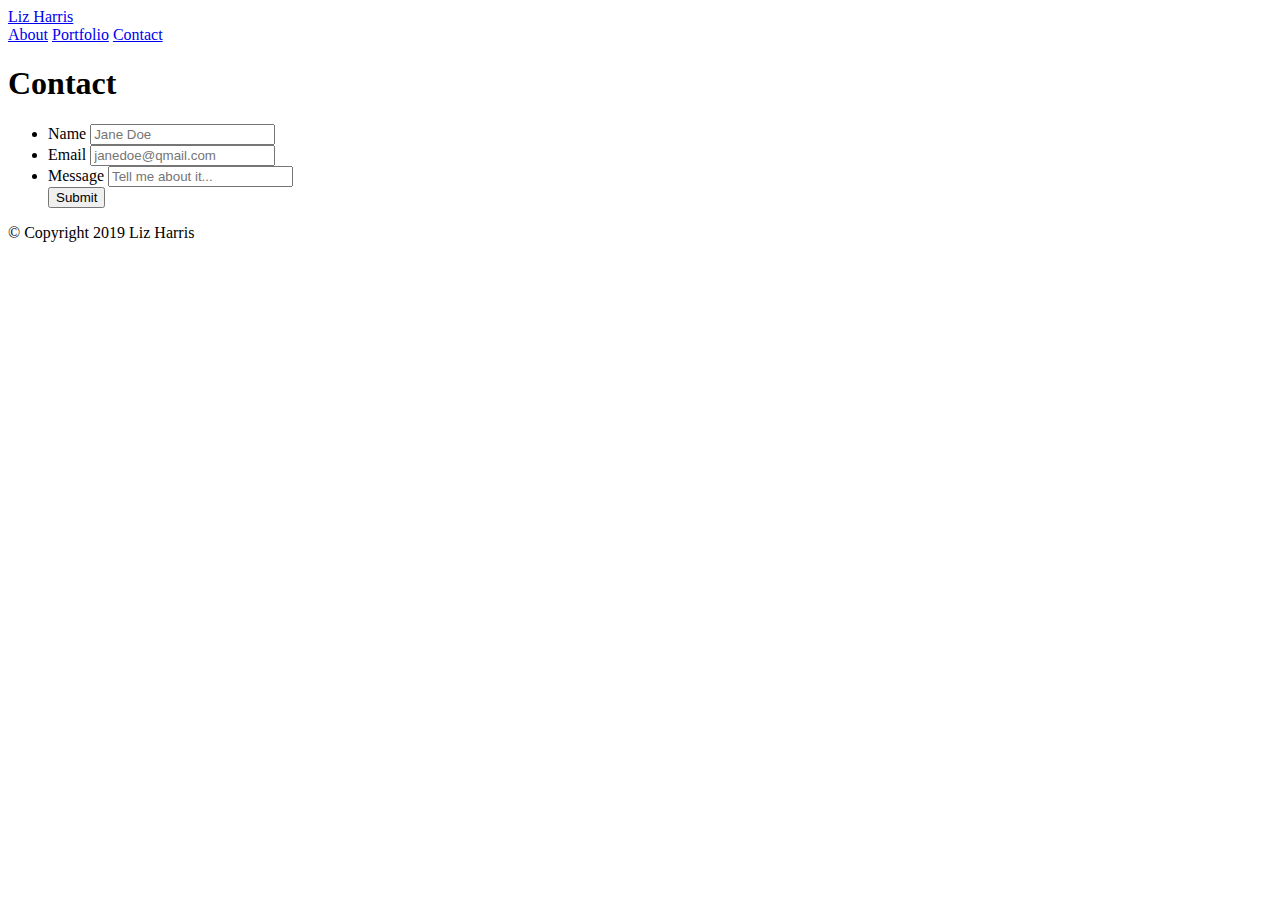
==== contact.html @ 9849b154 "homework 2 deploy" ====
<!DOCTYPE html>
<html>
    <head>
        <title>About Me</title>
        <link rel="stylesheet" script src="https://code.jquery.com/jquery-3.3.1.slim.min.js" integrity="sha384-q8i/X+965DzO0rT7abK41JStQIAqVgRVzpbzo5smXKp4YfRvH+8abtTE1Pi6jizo" crossorigin="anonymous"></script>
        <script src="https://cdnjs.cloudflare.com/ajax/libs/popper.js/1.14.7/umd/popper.min.js" integrity="sha384-UO2eT0CpHqdSJQ6hJty5KVphtPhzWj9WO1clHTMGa3JDZwrnQq4sF86dIHNDz0W1" crossorigin="anonymous"></script>
        <link rel="stylesheet" type="text/css" href="../Bootstrap-Portfolio/css/style.css">

    </head>
        <body>
            <header id="masthead">
                <div class="container-fluid">
                <a href="index.html" id="logo">Liz Harris</a>
                <nav id="nav">
                    <nav class="navbar navbar-expand-lg inline-block fixed-top navbar-light bg-light float-right">
                        <a class="navbar-brand" href="index.html" id="about">About</a>
                        <a class="navbar-brand" href="portfolio.html" id="portfolio">Portfolio</a>
                        <a class="navbar-brand" href="contact.html" id="contact">Contact</a>
                </nav>
                </div>
            </header>
            <div id="main-container" class="container-fluid"></div>
            <section class="main-container">
                <h1>Contact</h1>
               
            <section>
                    <form id="contact-form">
                        <ul>
                            <li>
                                <label name="name">Name</label>
                                <input type="text" id="name" placeholder="Jane Doe" required="required">
                            </li>
                            <li>
                                <label name="email">Email</label>
                                <input type="text" id="name" placeholder="janedoe@qmail.com" required="required">
                            </li>
                            <li>
                                <label for="message">Message</label>
                                <input type="text" name="message" id="message" placeholder="Tell me about it..." required="required">
                                </lable>
                            </li>
                                <input type="submit" name="submit">
                        </ul>
                    </form>
                    </section>
       
        <footer>
            <div class="container-fluid">
                &copy; Copyright 2019 Liz Harris
            </div>
            <script src="https://code.jquery.com/jquery-3.3.1.slim.min.js" integrity="sha384-q8i/X+965DzO0rT7abK41JStQIAqVgRVzpbzo5smXKp4YfRvH+8abtTE1Pi6jizo" crossorigin="anonymous">
            </script>
            <script src="https://cdnjs.cloudflare.com/ajax/libs/popper.js/1.14.7/umd/popper.min.js" integrity="sha384-UO2eT0CpHqdSJQ6hJty5KVphtPhzWj9WO1clHTMGa3JDZwrnQq4sF86dIHNDz0W1" crossorigin="anonymous">
             </script>
             <script src="https://stackpath.bootstrapcdn.com/bootstrap/4.3.1/js/bootstrap.min.js" integrity="sha384-JjSmVgyd0p3pXB1rRibZUAYoIIy6OrQ6VrjIEaFf/nJGzIxFDsf4x0xIM+B07jRM" crossorigin="anonymous">
            </script>
        
    </body>
</html>
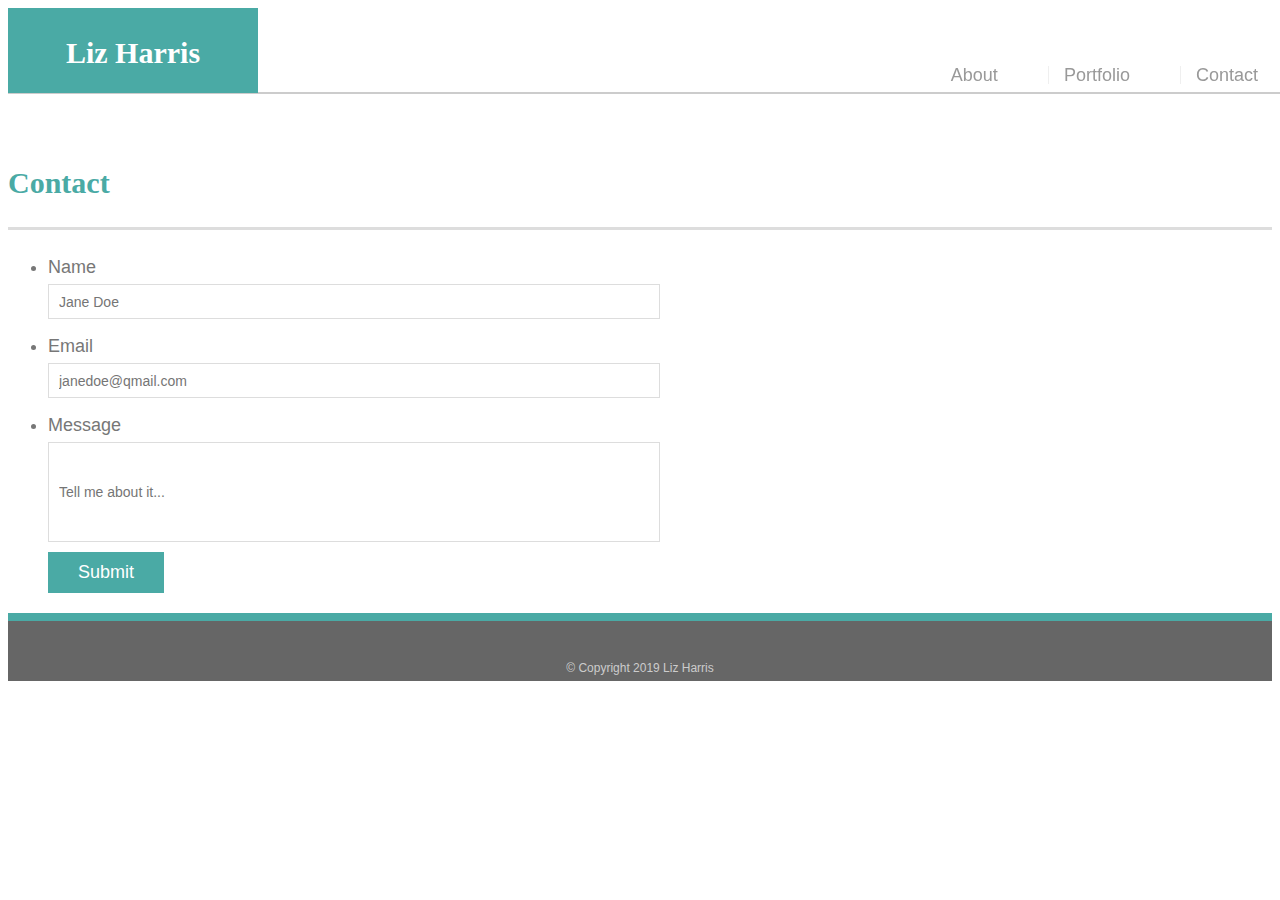
==== commit 2148dc29: "Add files via upload" ====
--- a/contact.html
+++ b/contact.html
@@ -5,7 +5,7 @@
         <title>About Me</title>
         <link rel="stylesheet" script src="https://code.jquery.com/jquery-3.3.1.slim.min.js" integrity="sha384-q8i/X+965DzO0rT7abK41JStQIAqVgRVzpbzo5smXKp4YfRvH+8abtTE1Pi6jizo" crossorigin="anonymous"></script>
         <script src="https://cdnjs.cloudflare.com/ajax/libs/popper.js/1.14.7/umd/popper.min.js" integrity="sha384-UO2eT0CpHqdSJQ6hJty5KVphtPhzWj9WO1clHTMGa3JDZwrnQq4sF86dIHNDz0W1" crossorigin="anonymous"></script>
-        <link rel="stylesheet" type="text/css" href="../Bootstrap-Portfolio/css/style.css">
+        <link rel="stylesheet" type="text/css" href="/style.css">
 
     </head>
         <body>
--- a/style.css
+++ b/style.css
@@ -0,0 +1,246 @@
+body {
+  font-family: Arial, "Helvetica Neue", Helvetica, sans-serif;
+  font-size: 18px;
+  line-height: 34px;
+  color: #777777;
+  background: url("https://img.freepik.com/free-vector/blue-abstract-acrylic-brush-stroke-textured-background_53876-86373.jpg?size=626&ext=jpg"); 
+  background-repeat: no-repeat;
+  background-size: 100% 100%;
+}
+* {
+  box-sizing: border-box;
+}
+
+/* general */
+
+.container {
+  width: 100%;
+  max-width: 960px;
+  margin: 0 auto;
+  clear: both;
+}
+
+h1,
+h2,
+h3,
+p {
+  margin-bottom: 20px;
+}
+
+p:last-child {
+  margin-bottom: 0;
+}
+
+h1,
+h2,
+h3 {
+  font-family: Georgia, Times, "Times New Roman", serif;
+  font-weight: 700;
+  color: #4aaaa5;
+}
+
+h1 {
+  padding-bottom: 20px;
+  font-size: 30px;
+  line-height: 49px;
+  border-bottom: 3px solid #dddddd;
+}
+
+h2,
+h3 {
+  font-size: 22px;
+}
+
+/* header */
+
+#masthead {
+  position: fixed;
+  z-index: 99;
+  width: 100%;
+  margin: 0 0 30px;
+  overflow: auto;
+  color: #ffffff;
+  border-bottom: 2px solid #cccccc;
+}
+
+
+#logo {
+  float: left;
+  position: fixed;
+  width: 250px;
+  height: 85px;
+  font-family: Georgia, Times, "Times New Roman", serif;
+  font-size: 30px;
+  font-weight: 700;
+  line-height: 90px;
+  color: #ffffff;
+  text-align: center;
+  text-decoration: none;
+  background: #4aaaa5;
+}
+
+nav {
+  float: right;
+  margin-top: 25px;
+}
+
+nav a {
+  display: inline-block;
+  padding-left: 15px;
+  margin-left: 15px;
+  padding-right: 15px;
+  margin-right: 15px;
+  line-height: 18px;
+  color: #999;
+  text-decoration: none;
+  border-left: 1px solid #efefef;
+}
+
+nav a:first-child {
+  border-left: 0 none;
+}
+
+/* footer */
+
+footer {
+  padding: 30px 0;
+  clear: both;
+  font-size: 12px;
+  color: #ffffff;
+  color: #cccccc;
+  text-align: center;
+  background: #666666;
+  border-top: 8px solid #4aaaa5;
+  height: 50px;
+  width: 100%;
+}
+
+h3, h2 {
+  padding-bottom: 20px;
+  margin-bottom: 15px;
+  line-height: 22px;
+  border-bottom: 2px solid #eeeeee;
+}
+
+/* main */
+
+#main-container {
+  padding-top: 130px;
+  height: 100%;
+  width: 100%;
+}
+
+.main-section {
+  float: left;
+  width: 100%;
+  max-width: 960px;
+  padding: 30px;
+  margin: 0 0 40px;
+  background: #ffffff;
+  border: 1px solid #dddddd;
+}
+
+/* portfolio page */
+.rounded-left {
+  float: left;
+  max-width: 100%;
+  height: auto;
+}
+
+.rounded-right {
+  float: left;
+  max-width: 100%;
+  height: auto;
+}
+.work {
+  position: relative;
+  float: left;
+  width: 274px;
+  margin: 20px 0 25px;
+  overflow: auto;
+}
+
+.work:nth-child(even) {
+  margin-right: 40px;
+}
+
+.work img {
+  float: left;
+  width: 200px;
+  height: auto;
+  border: 0 none;
+  opacity: 0.8;
+}
+
+.work h3  {
+  position: absolute;
+  bottom: 20px;
+  width: 200px;
+  padding: 15px;
+  margin-bottom: 0;
+  font-weight: 300;
+  line-height: 30px;
+  color: #ffffff;
+  text-align: center;
+  background: #4aaaa5;
+  border-bottom: 0;
+}
+
+.auth-image {
+  float: left;
+  width: 200px;
+  height: auto;
+  margin-top: 10px;
+  margin-right: 25px;
+}
+
+/* contact page */
+
+#contact-form ul {
+  margin-bottom: 20px;
+}
+
+#contact-form li {
+  margin-bottom: 10px;
+}
+
+label,
+input[type=text],
+input[id=name],
+textarea {
+  display: block;
+  width: 100%;
+}
+
+input[type=text],
+input[id=email],
+textarea {
+  height: 35px;
+  padding: 0 10px;
+  font-size: 14px;
+  border: 1px solid #dddddd;
+  width: 50%;
+}
+
+
+input[id=message],
+textarea {
+  height: 100px;
+  padding: 0 10px;
+  font-size: 14px;
+  border: 1px solid #dddddd;
+  width: 50%;
+}
+
+textarea {
+  height: 200px;
+}
+
+input[type=submit] {
+  padding: 10px 30px;
+  font-size: 18px;
+  color: #ffffff;
+  cursor: pointer;
+  background: #4aaaa5;
+  border: 0 none;
+}
